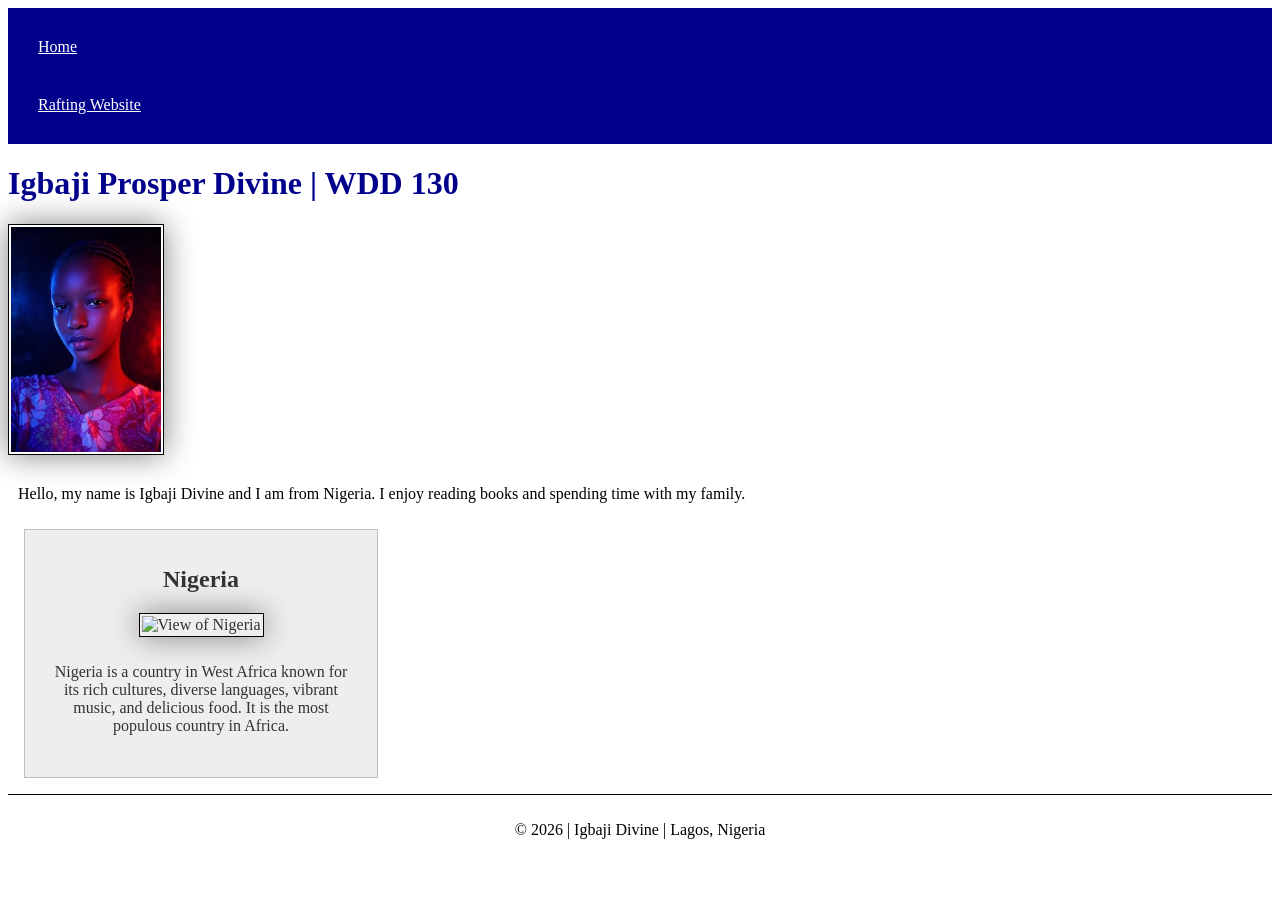
==== index.html @ fbe2c8cb "I changed my content" ====
<!DOCTYPE html>
<html lang="en">

<head>
    <meta charset="UTF-8">
    <meta name="viewport" content="width=device-width, initial-scale=1.0">
    <title>Igbaji Prosper Divine | WDD 130</title>
    <meta name="description"
      content="This is Igbaji Divine's home page for the WDD 130 Web Development course.">
    <meta name="author" content="Igbaji Prosper Divine">
    <link rel="stylesheet" href="styles/styles.css">
</head>

<body>
    <header>
        <nav>
            <a href="#">Home</a>
            <a href="wwr/">Rafting Website</a>
        </nav>
    </header>
    <main>
        <h1>Igbaji Prosper Divine | WDD 130</h1>
        <img src="images/profile.webp" alt="Hello, my name is Igbaji Divine" width="200">
        <p>Hello, my name is Igbaji Divine and I am from Nigeria. I enjoy reading books and spending
            time with my family.</p>
    </main>
    <aside>
        <h2>Nigeria</h2>
        <img src="images/nigeria.webp" alt="View of Nigeria">
        <p>Nigeria is a country in West Africa known for its rich cultures, diverse languages,
            vibrant music,
            and delicious food. It is the most populous country in Africa.</p>
    </aside>
    <footer>
        <p>© 2026 | Igbaji Divine | Lagos, Nigeria</p>
    </footer>
</body>

</html>
---- styles/styles.css ----
main {
    max-width: 840%;
}

aside {
    width: 20rem;
    margin: 1rem;
    border: 1px solid rgb(0 0 0 / 0.2);
    /* 1 */
    padding: 1rem;
    background-color: #eee;
    color: #333;
    text-align: center;
}

main img {
    width: 150px;
    height: auto;
}

aside img {
    width: 200px;
    height: auto;
}

p {
    padding: 0;
}

nav {
    background-color: darkblue;
    padding: 10px;
}

nav a {
    color: white;
    display: block;
    padding: 20px;
}

h1 {
    color: darkblue;
}

img {
    width: 150px;
    height: auto;
    border: 1px solid black;
    padding: 2px;
    box-shadow: 0 0 30px gray;
}

p {
    padding: 10px;
}

footer {
    margin-top: 15px;
    border-top: 1px solid #000;
    text-align: center;
}
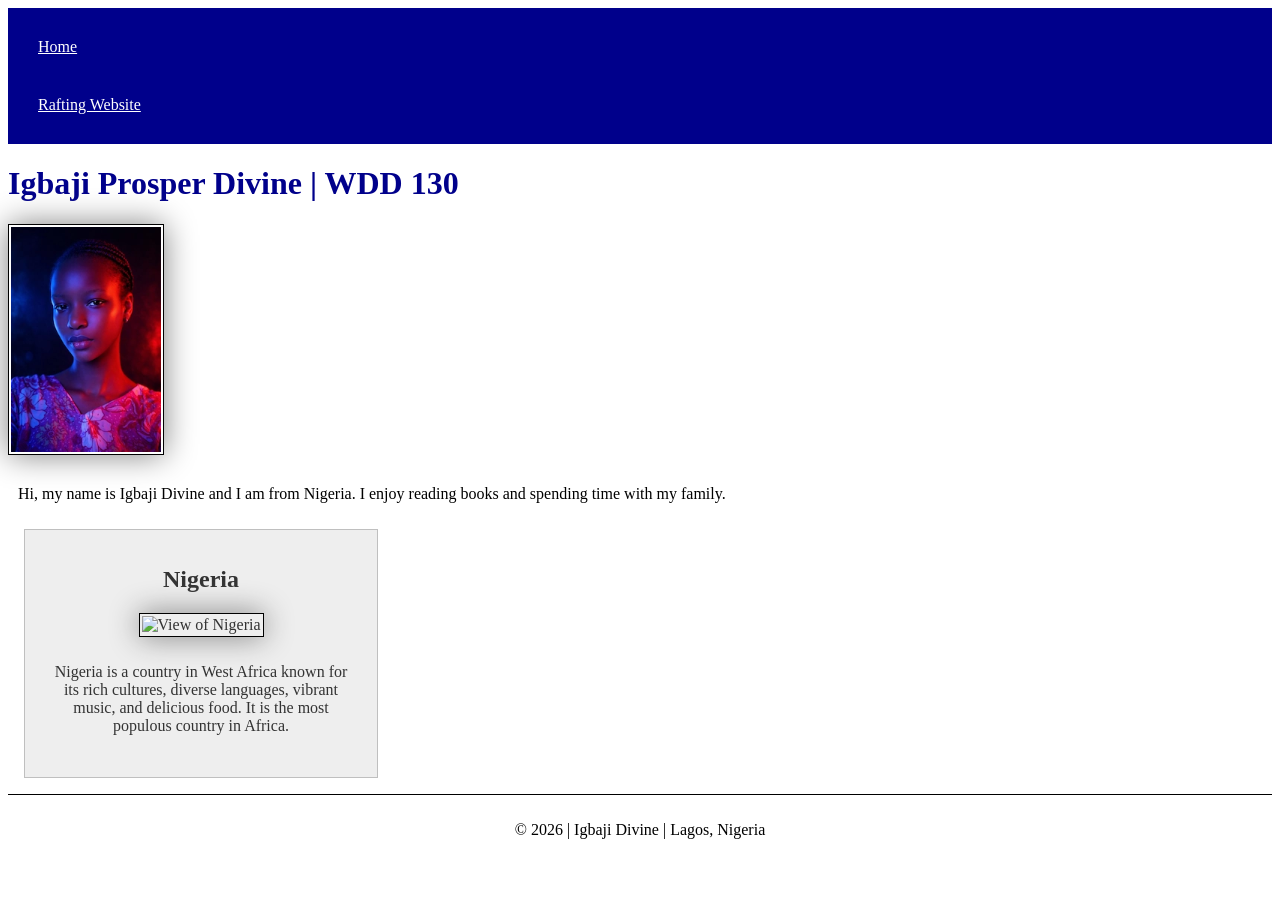
==== commit a30ef87c: "try again" ====
--- a/index.html
+++ b/index.html
@@ -21,7 +21,7 @@
     <main>
         <h1>Igbaji Prosper Divine | WDD 130</h1>
         <img src="images/profile.webp" alt="Hello, my name is Igbaji Divine" width="200">
-        <p>Hello, my name is Igbaji Divine and I am from Nigeria. I enjoy reading books and spending
+        <p>Hi, my name is Igbaji Divine and I am from Nigeria. I enjoy reading books and spending
             time with my family.</p>
     </main>
     <aside>
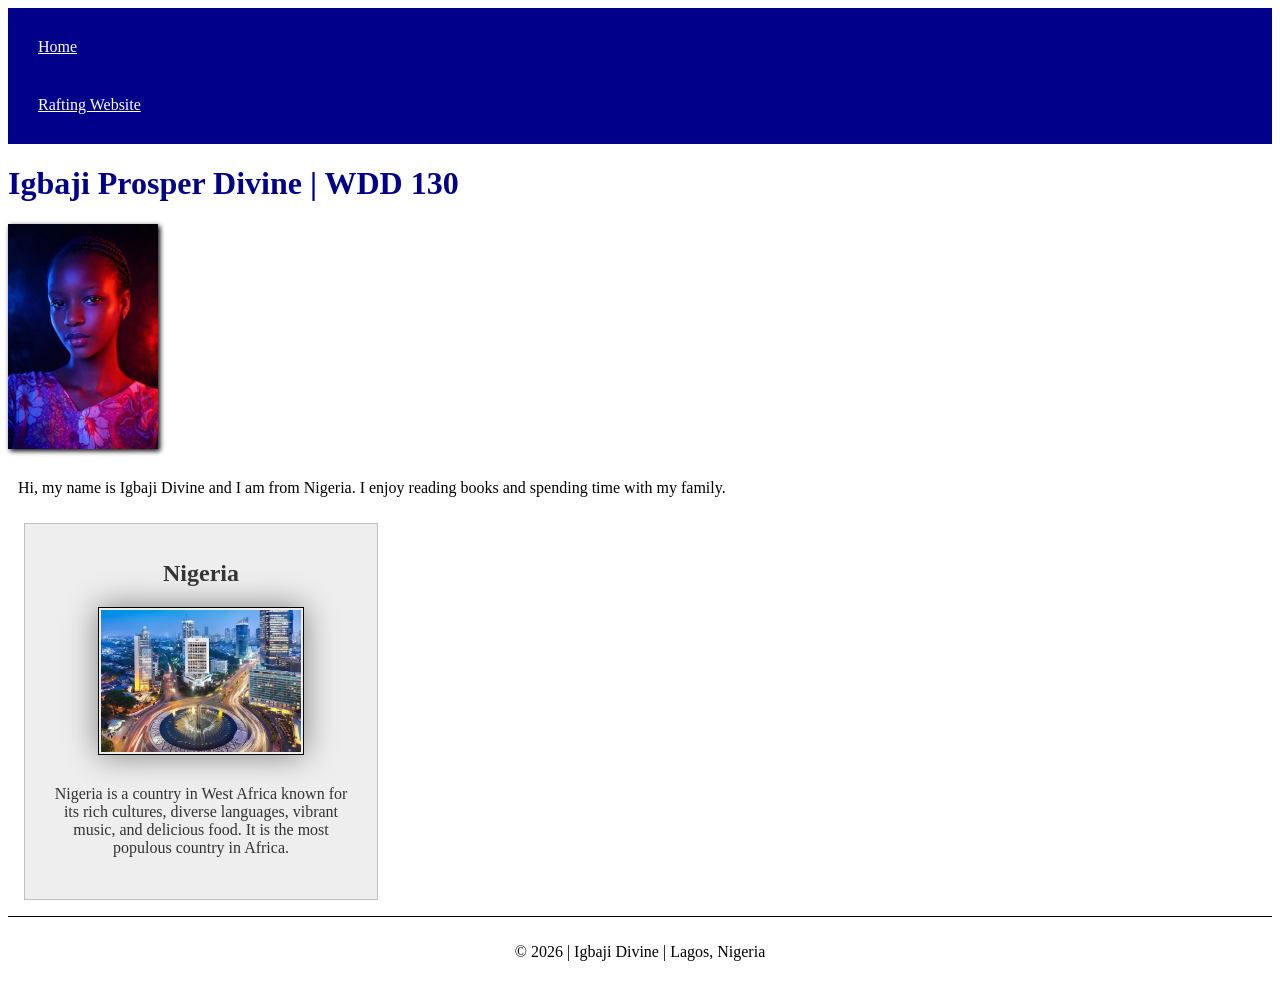
==== commit f44e8921: "work work" ====
--- a/index.html
+++ b/index.html
@@ -26,7 +26,7 @@
     </main>
     <aside>
         <h2>Nigeria</h2>
-        <img src="images/nigeria.webp" alt="View of Nigeria">
+        <img src="images/giant.webp" alt="View of Nigeria">
         <p>Nigeria is a country in West Africa known for its rich cultures, diverse languages,
             vibrant music,
             and delicious food. It is the most populous country in Africa.</p>
--- a/styles/styles.css
+++ b/styles/styles.css
@@ -16,6 +16,9 @@
 main img {
     width: 150px;
     height: auto;
+    border: #333;
+    padding: 0;
+    box-shadow: 2px 2px 5px black;
 }
 
 aside img {
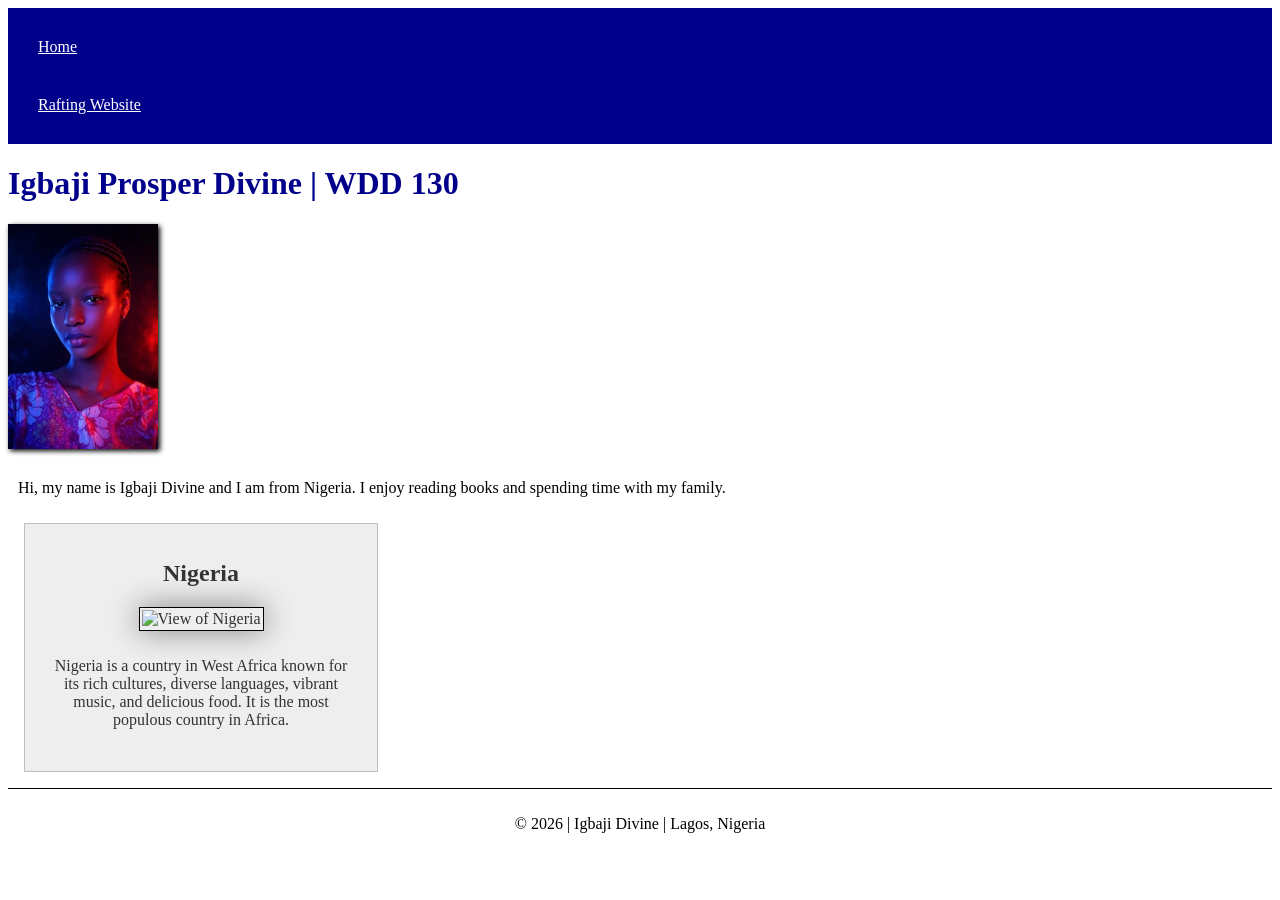
==== commit 95baf01e: "rtvdr" ====
--- a/index.html
+++ b/index.html
@@ -26,7 +26,9 @@
     </main>
     <aside>
         <h2>Nigeria</h2>
-        <img src="images/giant.webp" alt="View of Nigeria">
+        <img
+          src="https://upload.wikimedia.org/wikipedia/commons/thumb/2/27/Lagos_Nigeria_City_View_Climate_change.jpg/330px-Lagos_Nigeria_City_View_Climate_change.jpg"
+          alt="View of Nigeria">
         <p>Nigeria is a country in West Africa known for its rich cultures, diverse languages,
             vibrant music,
             and delicious food. It is the most populous country in Africa.</p>
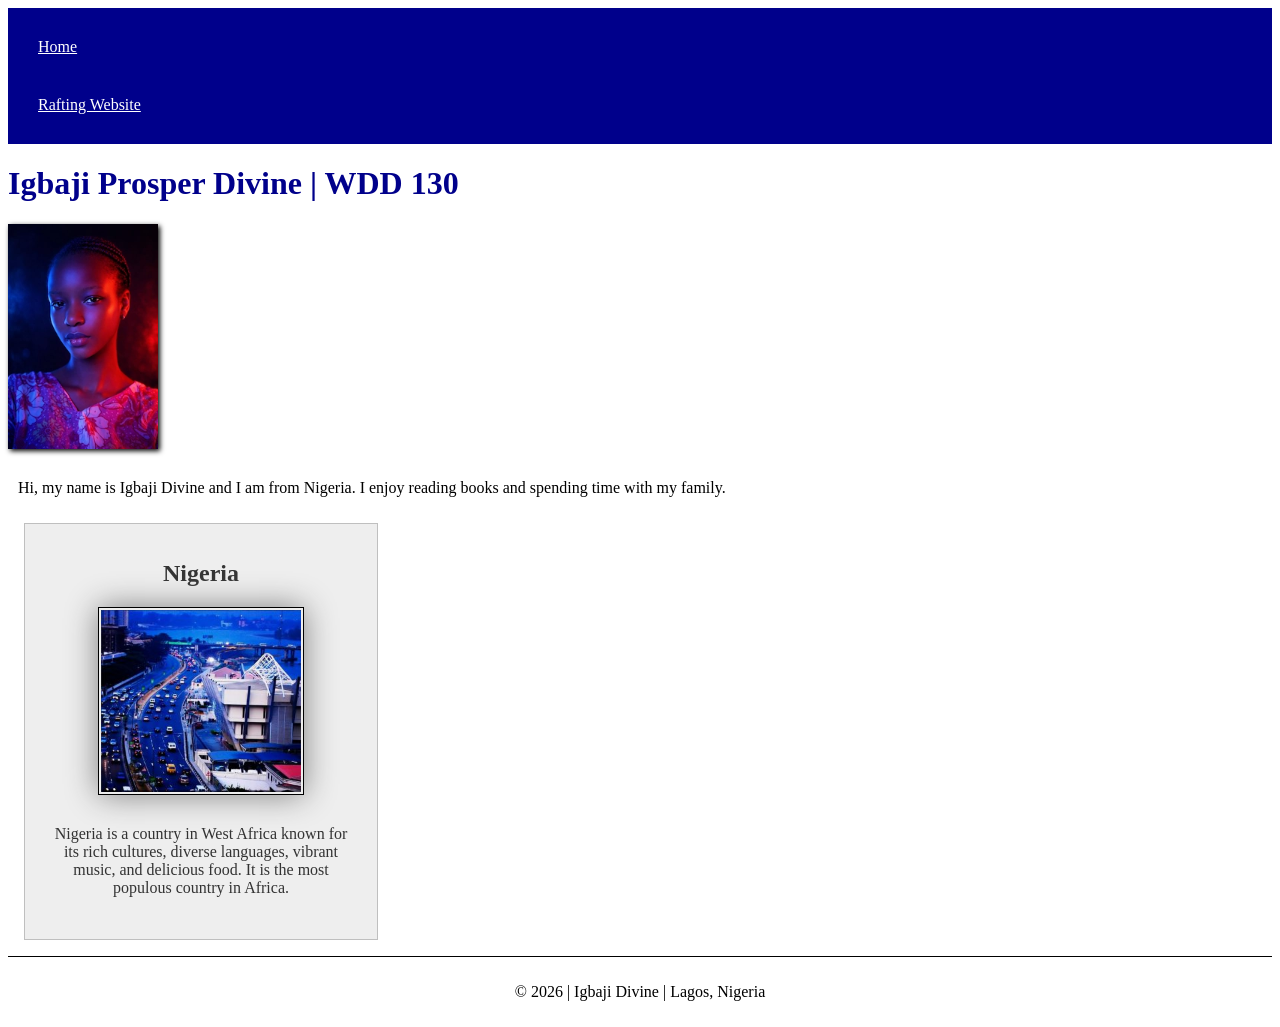
==== commit 84c3bb27: "i changed my image" ====
--- a/index.html
+++ b/index.html
@@ -26,9 +26,7 @@
     </main>
     <aside>
         <h2>Nigeria</h2>
-        <img
-          src="https://upload.wikimedia.org/wikipedia/commons/thumb/2/27/Lagos_Nigeria_City_View_Climate_change.jpg/330px-Lagos_Nigeria_City_View_Climate_change.jpg"
-          alt="View of Nigeria">
+        <img src="images/lagos.jpg" alt="View of Nigeria">
         <p>Nigeria is a country in West Africa known for its rich cultures, diverse languages,
             vibrant music,
             and delicious food. It is the most populous country in Africa.</p>
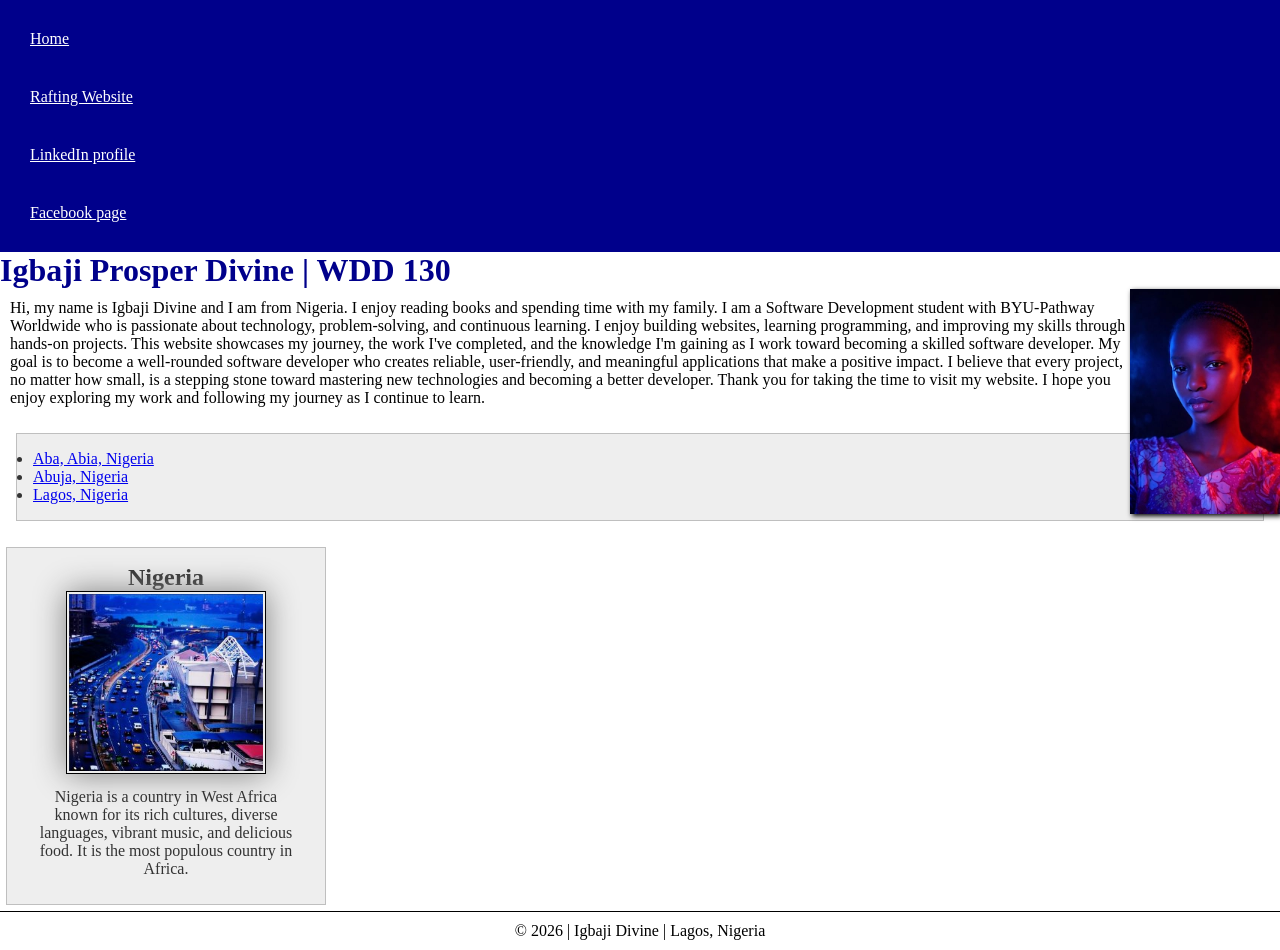
==== commit 7d66efa8: "Made some good changes" ====
--- a/index.html
+++ b/index.html
@@ -16,15 +16,46 @@
         <nav>
             <a href="#">Home</a>
             <a href="wwr/">Rafting Website</a>
+            <a href="https://www.linkedin.com/in/divine-igbaji-b98a933b7">LinkedIn profile</a>
+            <a href="https://facebook.com">Facebook page</a>
         </nav>
     </header>
     <main>
         <h1>Igbaji Prosper Divine | WDD 130</h1>
         <img src="images/profile.webp" alt="Hello, my name is Igbaji Divine" width="200">
         <p>Hi, my name is Igbaji Divine and I am from Nigeria. I enjoy reading books and spending
-            time with my family.</p>
+            time with my family. I am a Software Development student with BYU-Pathway Worldwide who
+            is
+            passionate about technology, problem-solving, and continuous learning. I enjoy building
+            websites,
+            learning programming, and improving my skills through hands-on projects. This website
+            showcases my
+            journey, the work I've completed, and the knowledge I'm gaining as I work toward
+            becoming a skilled
+            software developer. My goal is to become a well-rounded software developer who creates
+            reliable, user-friendly, and
+            meaningful applications that make a positive impact. I believe that every project, no
+            matter how
+            small, is a stepping stone toward mastering new technologies and becoming a better
+            developer.
+
+            Thank you for taking the time to visit my website. I hope you enjoy exploring my work
+            and following
+            my journey as I continue to learn.</p>
+        <ul class="box">
+            <li><a
+                  href="https://www.churchofjesuschrist.org/temples/details/aba-nigeria-temple?lang=eng">Aba,
+                    Abia, Nigeria</a>
+            </li>
+            <li><a
+                  href="https://www.churchofjesuschrist.org/temples/details/abuja-nigeria-temple?lang=eng">Abuja,
+                    Nigeria</a></li>
+            <li><a
+                  href="https://www.churchofjesuschrist.org/temples/details/lagos-nigeria-temple?lang=eng">Lagos,
+                    Nigeria</a></li>
+        </ul>
     </main>
-    <aside>
+    <aside class="box">
         <h2>Nigeria</h2>
         <img src="images/lagos.jpg" alt="View of Nigeria">
         <p>Nigeria is a country in West Africa known for its rich cultures, diverse languages,
--- a/styles/styles.css
+++ b/styles/styles.css
@@ -1,16 +1,19 @@
+* {
+    margin: 0;
+    padding: 0;
+    box-sizing: border-box;
+}
+
 main {
     max-width: 840%;
 }
 
 aside {
     width: 20rem;
-    margin: 1rem;
-    border: 1px solid rgb(0 0 0 / 0.2);
-    /* 1 */
-    padding: 1rem;
-    background-color: #eee;
-    color: #333;
     text-align: center;
+    position: relative;
+    top: 10px;
+    right: 10px;
 }
 
 main img {
@@ -19,6 +22,7 @@
     border: #333;
     padding: 0;
     box-shadow: 2px 2px 5px black;
+    float: right;
 }
 
 aside img {
@@ -61,4 +65,13 @@
     margin-top: 15px;
     border-top: 1px solid #000;
     text-align: center;
+}
+
+/* Class Selectors */
+.box {
+    margin: 1rem;
+    border: 1px solid rgb(0 0 0 / 0.2);
+    padding: 1rem;
+    background-color: #eee;
+    color: #333;
 }
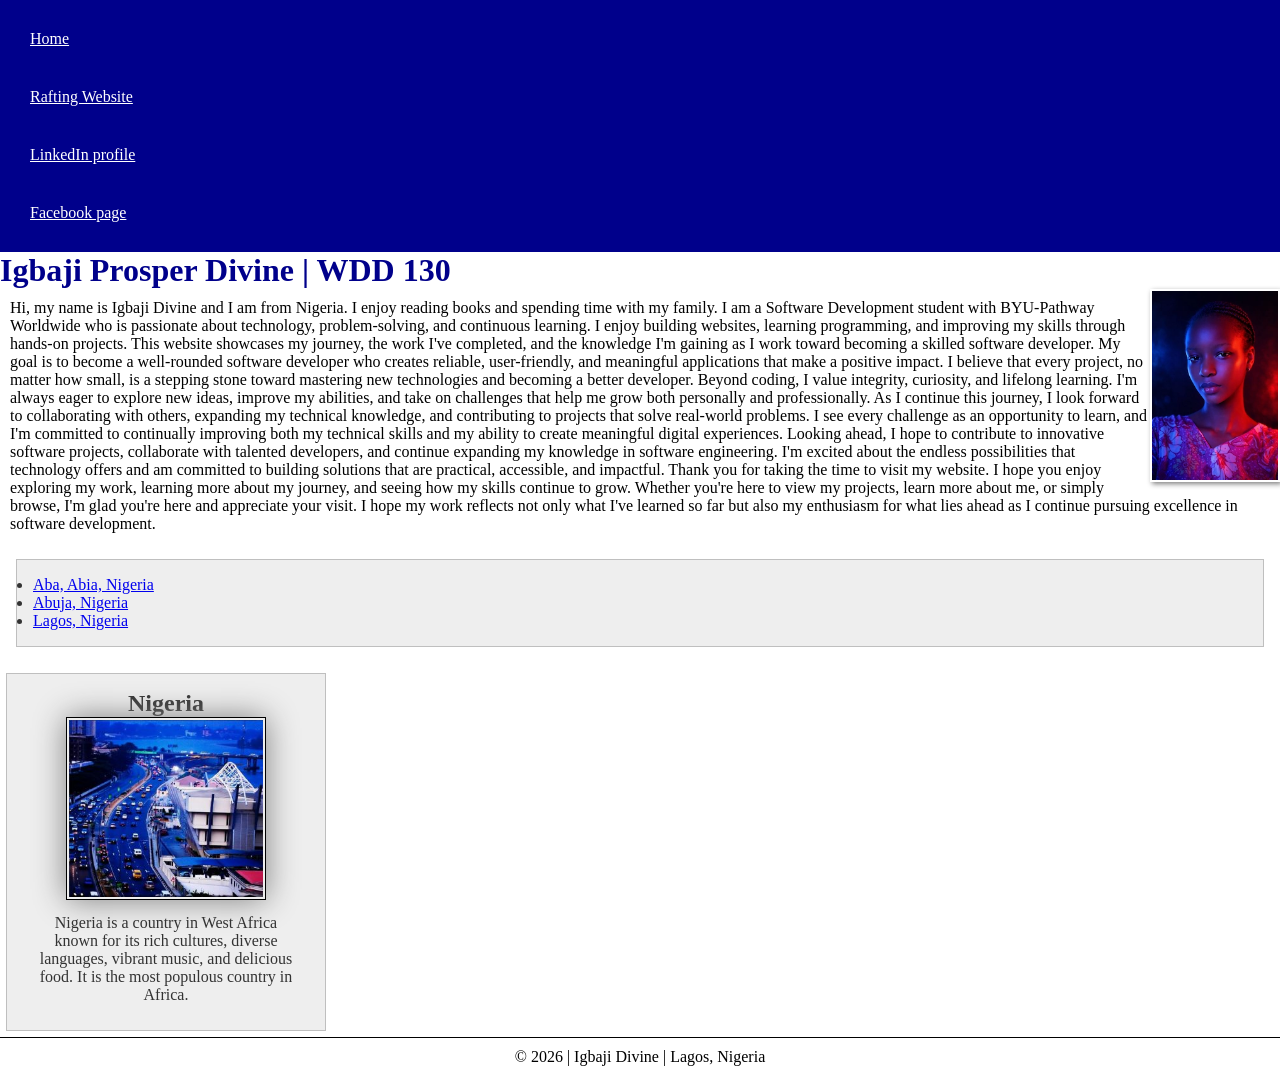
==== commit 8fcdaf0c: "Adjusted the image" ====
--- a/index.html
+++ b/index.html
@@ -37,11 +37,33 @@
             meaningful applications that make a positive impact. I believe that every project, no
             matter how
             small, is a stepping stone toward mastering new technologies and becoming a better
-            developer.
-
-            Thank you for taking the time to visit my website. I hope you enjoy exploring my work
-            and following
-            my journey as I continue to learn.</p>
+            developer. Beyond coding, I value integrity, curiosity, and lifelong learning. I'm
+            always eager to explore new
+            ideas, improve my abilities, and take on challenges that help me grow both personally
+            and
+            professionally. As I continue this journey, I look forward to collaborating with others,
+            expanding my technical
+            knowledge, and contributing to projects that solve real-world problems. I see every
+            challenge as an
+            opportunity to learn, and I'm committed to continually improving both my technical
+            skills and my
+            ability to create meaningful digital experiences. Looking ahead, I hope to contribute to
+            innovative software projects, collaborate with talented
+            developers, and continue expanding my knowledge in software engineering. I'm excited
+            about the
+            endless possibilities that technology offers and am committed to building solutions that
+            are
+            practical, accessible, and impactful.
+            Thank you for taking the time to visit my website. I hope you enjoy exploring my work,
+            learning more
+            about my journey, and seeing how my skills continue to grow. Whether you're here to view
+            my
+            projects, learn more about me, or simply browse, I'm glad you're here and appreciate
+            your visit. I
+            hope my work reflects not only what I've learned so far but also my enthusiasm for what
+            lies ahead
+            as I continue pursuing excellence in software development.
+        </p>
         <ul class="box">
             <li><a
                   href="https://www.churchofjesuschrist.org/temples/details/aba-nigeria-temple?lang=eng">Aba,
--- a/styles/styles.css
+++ b/styles/styles.css
@@ -17,11 +17,11 @@
 }
 
 main img {
-    width: 150px;
+    width: 130px;
     height: auto;
     border: #333;
-    padding: 0;
-    box-shadow: 2px 2px 5px black;
+    padding: 10;
+    box-shadow: 2px 2px 5px grey;
     float: right;
 }
 
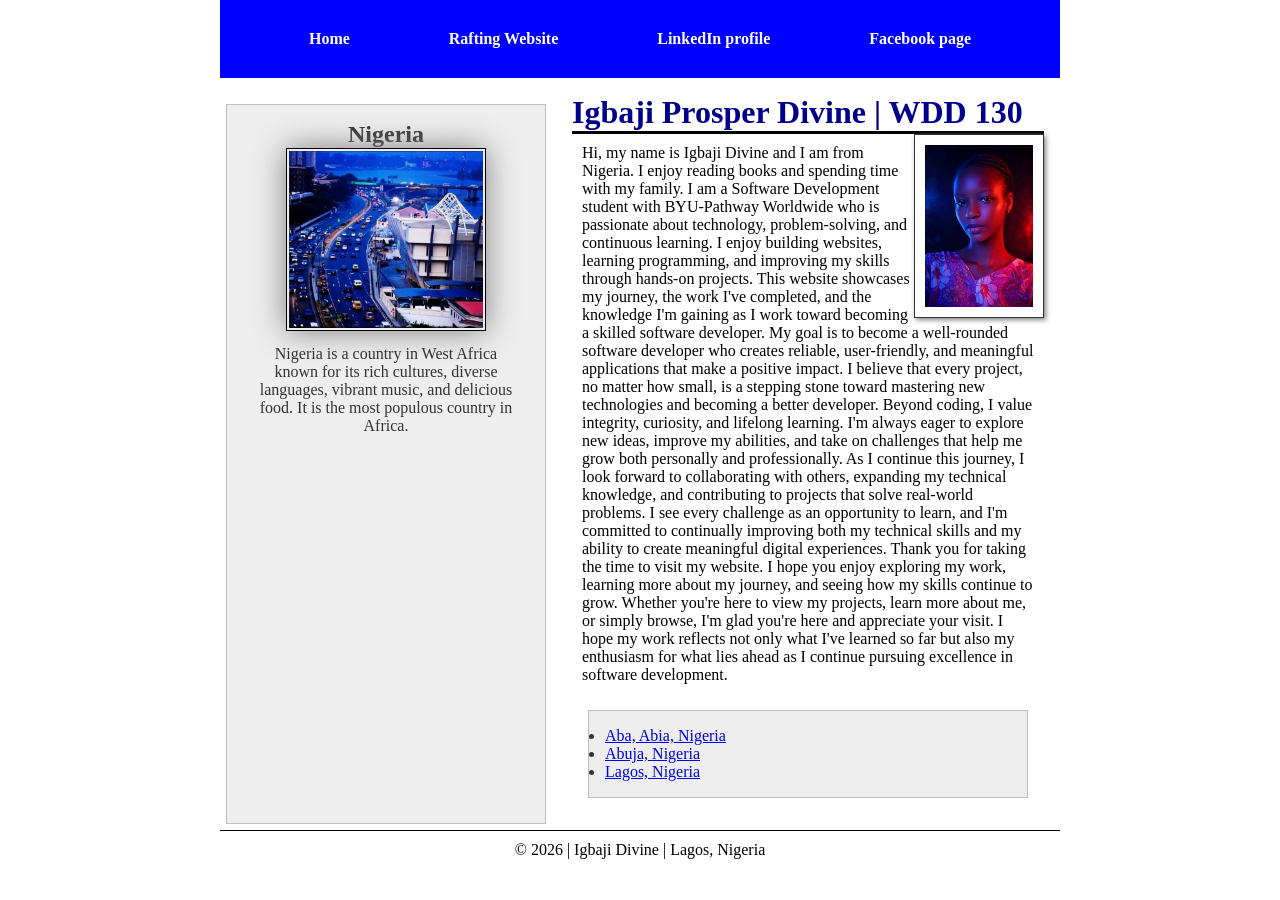
==== commit 61367ba5: "working with flex and grid" ====
--- a/index.html
+++ b/index.html
@@ -20,70 +20,77 @@
             <a href="https://facebook.com">Facebook page</a>
         </nav>
     </header>
-    <main>
-        <h1>Igbaji Prosper Divine | WDD 130</h1>
-        <img src="images/profile.webp" alt="Hello, my name is Igbaji Divine" width="200">
-        <p>Hi, my name is Igbaji Divine and I am from Nigeria. I enjoy reading books and spending
-            time with my family. I am a Software Development student with BYU-Pathway Worldwide who
-            is
-            passionate about technology, problem-solving, and continuous learning. I enjoy building
-            websites,
-            learning programming, and improving my skills through hands-on projects. This website
-            showcases my
-            journey, the work I've completed, and the knowledge I'm gaining as I work toward
-            becoming a skilled
-            software developer. My goal is to become a well-rounded software developer who creates
-            reliable, user-friendly, and
-            meaningful applications that make a positive impact. I believe that every project, no
-            matter how
-            small, is a stepping stone toward mastering new technologies and becoming a better
-            developer. Beyond coding, I value integrity, curiosity, and lifelong learning. I'm
-            always eager to explore new
-            ideas, improve my abilities, and take on challenges that help me grow both personally
-            and
-            professionally. As I continue this journey, I look forward to collaborating with others,
-            expanding my technical
-            knowledge, and contributing to projects that solve real-world problems. I see every
-            challenge as an
-            opportunity to learn, and I'm committed to continually improving both my technical
-            skills and my
-            ability to create meaningful digital experiences. Looking ahead, I hope to contribute to
-            innovative software projects, collaborate with talented
-            developers, and continue expanding my knowledge in software engineering. I'm excited
-            about the
-            endless possibilities that technology offers and am committed to building solutions that
-            are
-            practical, accessible, and impactful.
-            Thank you for taking the time to visit my website. I hope you enjoy exploring my work,
-            learning more
-            about my journey, and seeing how my skills continue to grow. Whether you're here to view
-            my
-            projects, learn more about me, or simply browse, I'm glad you're here and appreciate
-            your visit. I
-            hope my work reflects not only what I've learned so far but also my enthusiasm for what
-            lies ahead
-            as I continue pursuing excellence in software development.
-        </p>
-        <ul class="box">
-            <li><a
-                  href="https://www.churchofjesuschrist.org/temples/details/aba-nigeria-temple?lang=eng">Aba,
-                    Abia, Nigeria</a>
-            </li>
-            <li><a
-                  href="https://www.churchofjesuschrist.org/temples/details/abuja-nigeria-temple?lang=eng">Abuja,
-                    Nigeria</a></li>
-            <li><a
-                  href="https://www.churchofjesuschrist.org/temples/details/lagos-nigeria-temple?lang=eng">Lagos,
-                    Nigeria</a></li>
-        </ul>
-    </main>
-    <aside class="box">
-        <h2>Nigeria</h2>
-        <img src="images/lagos.jpg" alt="View of Nigeria">
-        <p>Nigeria is a country in West Africa known for its rich cultures, diverse languages,
-            vibrant music,
-            and delicious food. It is the most populous country in Africa.</p>
-    </aside>
+    <div class="grid">
+        <main>
+            <h1>Igbaji Prosper Divine | WDD 130</h1>
+            <img src="images/profile.webp" alt="Hello, my name is Igbaji Divine" width="200">
+            <p>Hi, my name is Igbaji Divine and I am from Nigeria. I enjoy reading books and
+                spending
+                time with my family. I am a Software Development student with BYU-Pathway Worldwide
+                who
+                is
+                passionate about technology, problem-solving, and continuous learning. I enjoy
+                building
+                websites,
+                learning programming, and improving my skills through hands-on projects. This
+                website
+                showcases my
+                journey, the work I've completed, and the knowledge I'm gaining as I work toward
+                becoming a skilled
+                software developer. My goal is to become a well-rounded software developer who
+                creates
+                reliable, user-friendly, and
+                meaningful applications that make a positive impact. I believe that every project,
+                no
+                matter how
+                small, is a stepping stone toward mastering new technologies and becoming a better
+                developer. Beyond coding, I value integrity, curiosity, and lifelong learning. I'm
+                always eager to explore new
+                ideas, improve my abilities, and take on challenges that help me grow both
+                personally
+                and
+                professionally. As I continue this journey, I look forward to collaborating with
+                others,
+                expanding my technical
+                knowledge, and contributing to projects that solve real-world problems. I see every
+                challenge as an
+                opportunity to learn, and I'm committed to continually improving both my technical
+                skills and my
+                ability to create meaningful digital experiences.
+                Thank you for taking the time to visit my website. I hope you enjoy exploring my
+                work,
+                learning more
+                about my journey, and seeing how my skills continue to grow. Whether you're here to
+                view
+                my
+                projects, learn more about me, or simply browse, I'm glad you're here and appreciate
+                your visit. I
+                hope my work reflects not only what I've learned so far but also my enthusiasm for
+                what
+                lies ahead
+                as I continue pursuing excellence in software development.
+            </p>
+            <ul class="box">
+                <li><a
+                      href="https://www.churchofjesuschrist.org/temples/details/aba-nigeria-temple?lang=eng">Aba,
+                        Abia, Nigeria</a>
+                </li>
+                <li><a
+                      href="https://www.churchofjesuschrist.org/temples/details/abuja-nigeria-temple?lang=eng">Abuja,
+                        Nigeria</a></li>
+                <li><a
+                      href="https://www.churchofjesuschrist.org/temples/details/lagos-nigeria-temple?lang=eng">Lagos,
+                        Nigeria</a></li>
+            </ul>
+        </main>
+        <aside class="box">
+            <h2>Nigeria</h2>
+            <img src="images/lagos.jpg" alt="View of Nigeria">
+            <p>Nigeria is a country in West Africa known for its rich cultures, diverse languages,
+                vibrant music,
+                and delicious food. It is the most populous country in Africa.</p>
+        </aside>
+    </div>
     <footer>
         <p>© 2026 | Igbaji Divine | Lagos, Nigeria</p>
     </footer>
--- a/styles/styles.css
+++ b/styles/styles.css
@@ -2,10 +2,6 @@
     margin: 0;
     padding: 0;
     box-sizing: border-box;
-}
-
-main {
-    max-width: 840%;
 }
 
 aside {
@@ -19,8 +15,8 @@
 main img {
     width: 130px;
     height: auto;
-    border: #333;
-    padding: 10;
+    border: 1px solid #333;
+    padding: 10px;
     box-shadow: 2px 2px 5px grey;
     float: right;
 }
@@ -35,18 +31,26 @@
 }
 
 nav {
-    background-color: darkblue;
+    background-color: blue;
     padding: 10px;
+    display: flex;
+    justify-content: space-evenly;
+    align-items: center;
 }
 
 nav a {
-    color: white;
     display: block;
     padding: 20px;
+    text-decoration: none;
+    font-size: medium;
+    font-weight: 800;
+    color: white;
+    align-items: center;
 }
 
 h1 {
     color: darkblue;
+    border-bottom: 3px solid black;
 }
 
 img {
@@ -74,4 +78,29 @@
     padding: 1rem;
     background-color: #eee;
     color: #333;
+}
+
+header,
+.grid,
+footer {
+    max-width: 840px;
+    margin: 0 auto;
+}
+
+.grid {
+    display: grid;
+    grid-template-columns: 20rem 1fr;
+    gap: 1rem;
+}
+
+main {
+    grid-column: 2/3;
+    margin: 1rem;
+}
+
+aside {
+    grid-column: 1/2;
+    width: 20rem;
+    position: relative;
+    grid-row: 1/2;
 }
